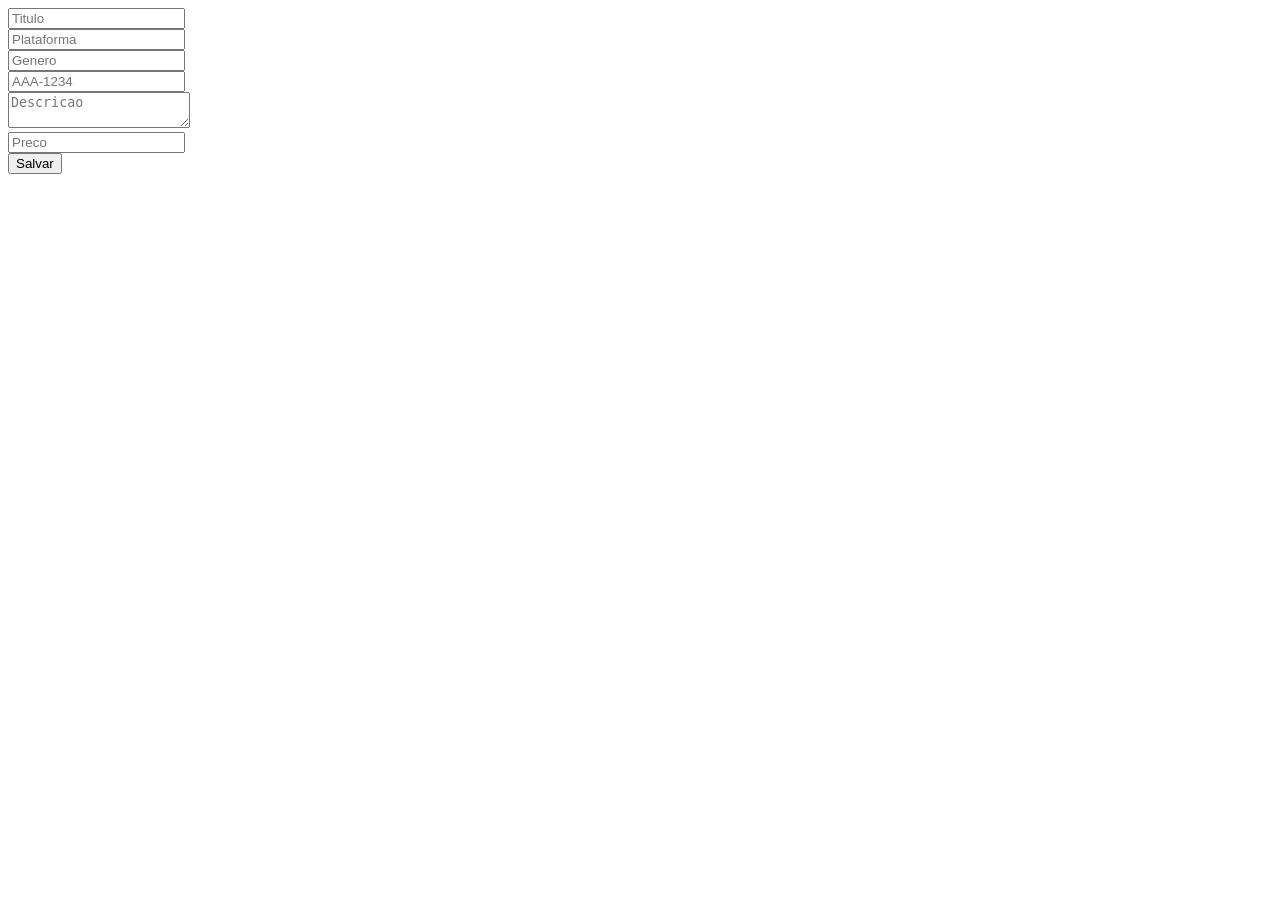
==== src/main/resources/templates/form.html @ e26f8fec "Configura deploy no Render com Docker e Postgres" ====
<!DOCTYPE html><html lang="pt-BR" xmlns:th="http://www.thymeleaf.org"><head th:replace="~{layout :: head('Cadastro')}"></head><body><nav th:replace="~{layout :: nav}"></nav>
<main class="container py-4"><div class="card card-retro p-4"><form th:action="@{/salvar}" th:object="${form}" method="post"><input type="hidden" th:field="*{id}">
<input class="form-control mb-2" th:field="*{title}" placeholder="Titulo"><div class="text-danger" th:errors="*{title}"></div>
<input class="form-control mb-2" th:field="*{platform}" placeholder="Plataforma"><div class="text-danger" th:errors="*{platform}"></div>
<input class="form-control mb-2" th:field="*{genre}" placeholder="Genero"><div class="text-danger" th:errors="*{genre}"></div>
<input class="form-control mb-2" th:field="*{skuCode}" placeholder="AAA-1234"><div class="text-danger" th:errors="*{skuCode}"></div>
<textarea class="form-control mb-2" th:field="*{description}" placeholder="Descricao"></textarea><div class="text-danger" th:errors="*{description}"></div>
<input type="number" step="0.01" class="form-control mb-2" th:field="*{price}" placeholder="Preco"><div class="text-danger" th:errors="*{price}"></div>
<button class="btn btn-retro" type="submit">Salvar</button></form></div></main><footer th:replace="~{layout :: footer}"></footer></body></html>
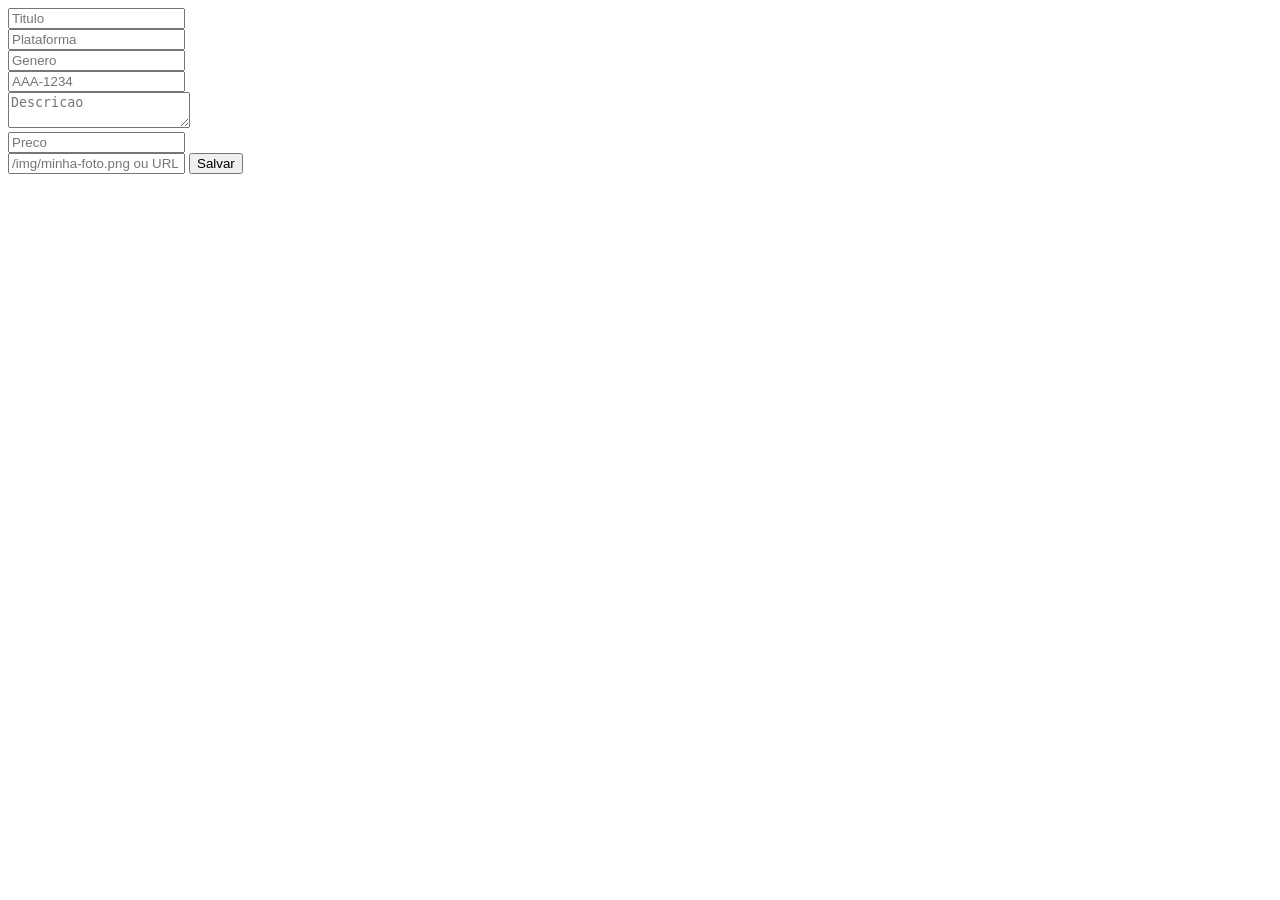
==== commit 363aee2f: "Permite definir imagem do produto no formulario" ====
--- a/src/main/resources/templates/form.html
+++ b/src/main/resources/templates/form.html
@@ -6,4 +6,5 @@
 <input class="form-control mb-2" th:field="*{skuCode}" placeholder="AAA-1234"><div class="text-danger" th:errors="*{skuCode}"></div>
 <textarea class="form-control mb-2" th:field="*{description}" placeholder="Descricao"></textarea><div class="text-danger" th:errors="*{description}"></div>
 <input type="number" step="0.01" class="form-control mb-2" th:field="*{price}" placeholder="Preco"><div class="text-danger" th:errors="*{price}"></div>
+<input class="form-control mb-2" th:field="*{imageUrl}" placeholder="/img/minha-foto.png ou URL https://...">
 <button class="btn btn-retro" type="submit">Salvar</button></form></div></main><footer th:replace="~{layout :: footer}"></footer></body></html>
